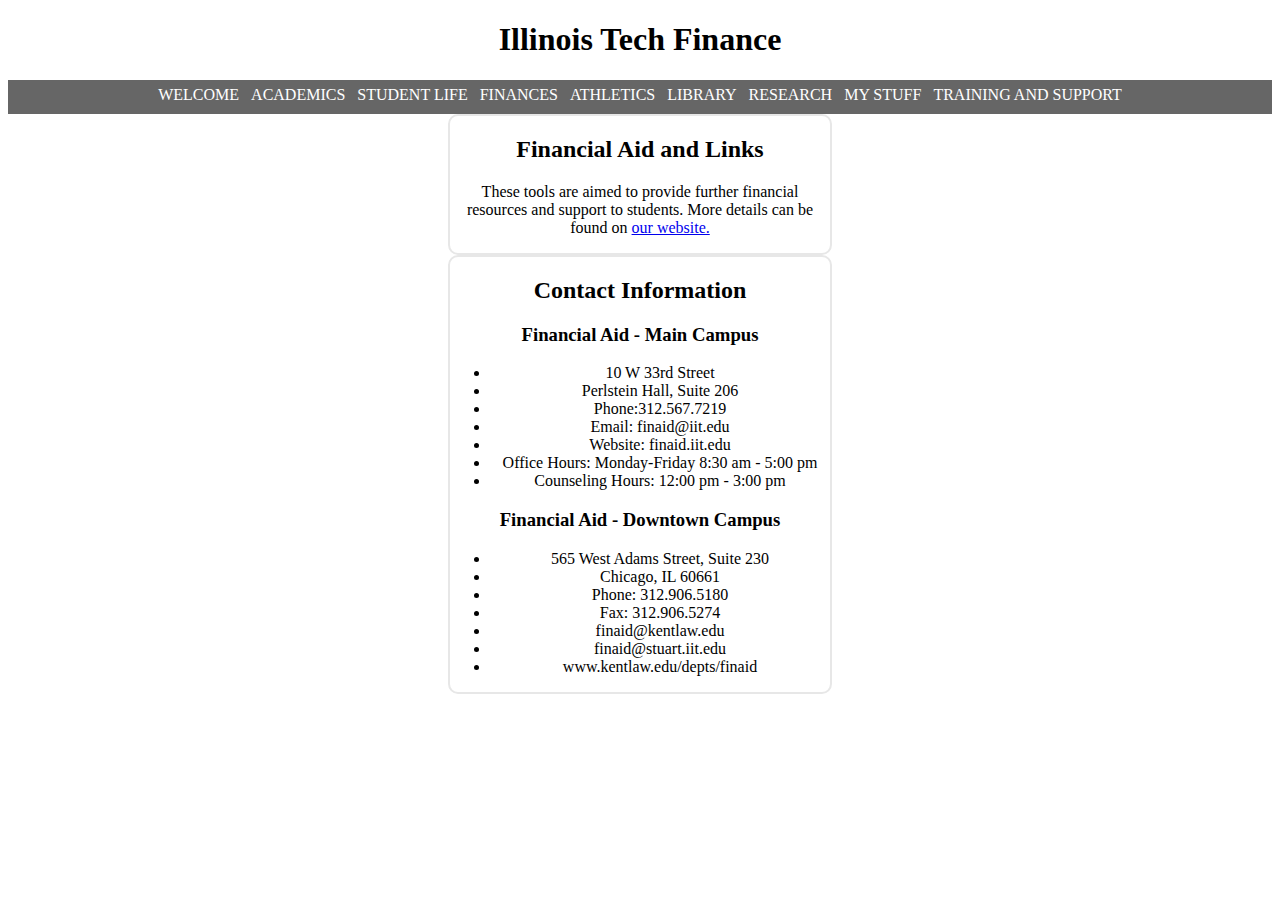
==== finance.html @ b455ccf9 "Merge pull request #10 from stsang123412/master" ====
<!DOCTYPE html>
<html lang = "en-us">
  <head>
    <meta charset = "UTF-8" />
    <meta name = "viewport" content = "width=device-width, initial-scale = 1.0, shrink-to-fit = no" />
    <title> IIT Finance </title>
    <link rel = "stylesheet" href = "css/normalize.css">
	<!--<link rel = "stylesheet" href = "css/welcome.css">-->
    <link rel = "stylesheet" href = "finance.css" <!-- placeholder for finance.css file-->
  </head>
    <body id = "finance-page">
	  <h1 id = "big-title"> Illinois Tech Finance </h1>
	  <!-- nav bar-->
	    <nav id="welcome-nav">
          <ul>
            <li><a href="welcome.html">Welcome</a></li>
            <li><a href="">Academics</a></li>
            <li><a href="">Student Life</a></li>
            <li><a href="finance.html">Finances</a></li>
            <li><a href="">Athletics</a></li>
            <li><a href="">Library</a></li>
            <li><a href="">Research</a></li>
            <li><a href="">My Stuff</a></li>
            <li><a href="">Training and Support</a></li>
          </ul>
      </nav>
	<!--Financial Aid(s) box -->
	  <div id = "Financial-Aid">
	    <h2>Financial Aid and Links</h2>
		  <p> These tools are aimed to provide further financial resources 
			  and support to students. More details can be found on <a href="http://web.iit.edu/financial-aid/money-management">our website.</a>
		  </p>
	  </div>
	<!--Contact Information box -->
	  <div id = "Contact-Information">
		<h2>Contact Information</h2>
		  <h3>Financial Aid - Main Campus</h3>
		    <ul>
			  <li> 10 W 33rd Street</li>
			  <li> Perlstein Hall, Suite 206</li>
			  <li> Phone:312.567.7219</li>
			  <li> Email: finaid@iit.edu</li>
			  <li> Website: finaid.iit.edu</li>
			  <li> Office Hours: Monday-Friday 8:30 am - 5:00 pm</li>
			  <li>Counseling Hours: 12:00 pm - 3:00 pm</li>
			</ul>
		  <h3>Financial Aid - Downtown Campus</h3>
		    <ul>
			  <li> 565 West Adams Street, Suite 230 </li>
			  <li> Chicago, IL 60661 </li>
			  <li> Phone: 312.906.5180 </li>
			  <li> Fax: 312.906.5274 </li>
			  <li> finaid@kentlaw.edu </li>
			  <li> finaid@stuart.iit.edu </li>
			  <li> www.kentlaw.edu/depts/finaid </li>
			<ul>
	  </div>

		  
	  
	</body>
---- css/welcome.css ----
#hawk {
    height: 35%;
    width: 35%;
    margin: 0 auto;
}

nav#welcome-nav{
  text-align: center;
  background-color: #666;
  position: relative;
  top: 0;
}

nav#welcome-nav ul{
  text-align: center;
  display: inline-block;
  list-style-type: none;
  margin: 0;
  padding: 0;
  overflow: hidden;
}

nav#welcome-nav ul li{
  float: left;
  text-align: center;
  margin: 0;
  width: auto;
}

nav#welcome-nav ul li a{
  text-align: center;
  display: block;
  padding: 0.375em; 
  font-size: 1em;
  color: white;
  text-decoration: none;
  text-transform: uppercase;
  font-family: Spectral;
}
---- finance.css ----
/*financial aid css*/
#big-title{
	text-align:center;
}

#Financial-Aid{
  margin: auto;
  top: 0;
  right: 0;
  bottom: 0;
  left: 0;
  height: 30%;
  width: 30%;
  border-style: solid;
  border-width: 2px;
  border-color: #E7E7E7;
  border-radius: 10px;
  text-align: center;
}
#Contact-Information{
  margin: auto;
  top: 0;
  right: 0;
  bottom: 0;
  left: 0;
  height: 30%;
  width: 30%;
  border-style: solid;
  border-width: 2px;
  border-color: #E7E7E7;
  border-radius: 10px;
  text-align:center;
}

/*part of the welcome.css file*/
nav#welcome-nav{
  text-align: center;
  background-color: #666;
  position: relative;
  top: 0;
}

nav#welcome-nav ul{
  text-align: center;
  display: inline-block;
  list-style-type: none;
  margin: 0;
  padding: 0;
  overflow: hidden;
}

nav#welcome-nav ul li{
  float: left;
  text-align: center;
  margin: 0;
  width: auto;
}

nav#welcome-nav ul li a{
  text-align: center;
  display: block;
  padding: 0.375em; 
  font-size: 1em;
  color: white;
  text-decoration: none;
  text-transform: uppercase;
  font-family: Spectral;
}
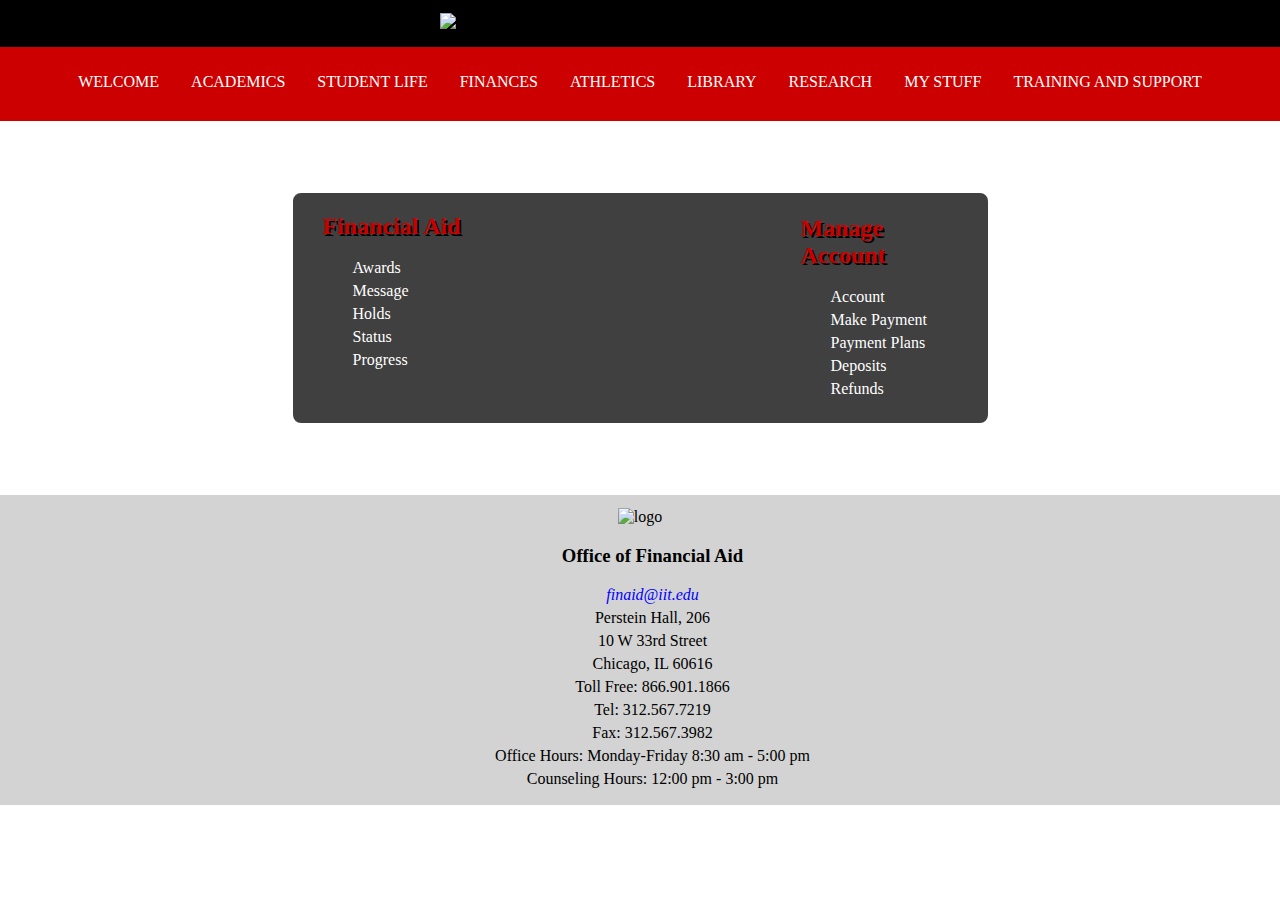
==== commit 3587a61c: "Merge pull request #1 from MakeMyIITeduGreatAgain/master" ====
--- a/finance.html
+++ b/finance.html
@@ -5,57 +5,60 @@
     <meta name = "viewport" content = "width=device-width, initial-scale = 1.0, shrink-to-fit = no" />
     <title> IIT Finance </title>
     <link rel = "stylesheet" href = "css/normalize.css">
-	<!--<link rel = "stylesheet" href = "css/welcome.css">-->
-    <link rel = "stylesheet" href = "finance.css" <!-- placeholder for finance.css file-->
+    <!--<link rel = "stylesheet" href = "css/welcome.css">-->
+    <link rel = "stylesheet" href = "css/finance.css"> <!-- placeholder for finance.css file-->
   </head>
-    <body id = "finance-page">
-	  <h1 id = "big-title"> Illinois Tech Finance </h1>
-	  <!-- nav bar-->
-	    <nav id="welcome-nav">
-          <ul>
-            <li><a href="welcome.html">Welcome</a></li>
-            <li><a href="">Academics</a></li>
-            <li><a href="">Student Life</a></li>
-            <li><a href="finance.html">Finances</a></li>
-            <li><a href="">Athletics</a></li>
-            <li><a href="">Library</a></li>
-            <li><a href="">Research</a></li>
-            <li><a href="">My Stuff</a></li>
-            <li><a href="">Training and Support</a></li>
-          </ul>
-      </nav>
-	<!--Financial Aid(s) box -->
-	  <div id = "Financial-Aid">
-	    <h2>Financial Aid and Links</h2>
-		  <p> These tools are aimed to provide further financial resources 
-			  and support to students. More details can be found on <a href="http://web.iit.edu/financial-aid/money-management">our website.</a>
-		  </p>
-	  </div>
-	<!--Contact Information box -->
-	  <div id = "Contact-Information">
-		<h2>Contact Information</h2>
-		  <h3>Financial Aid - Main Campus</h3>
-		    <ul>
-			  <li> 10 W 33rd Street</li>
-			  <li> Perlstein Hall, Suite 206</li>
-			  <li> Phone:312.567.7219</li>
-			  <li> Email: finaid@iit.edu</li>
-			  <li> Website: finaid.iit.edu</li>
-			  <li> Office Hours: Monday-Friday 8:30 am - 5:00 pm</li>
-			  <li>Counseling Hours: 12:00 pm - 3:00 pm</li>
-			</ul>
-		  <h3>Financial Aid - Downtown Campus</h3>
-		    <ul>
-			  <li> 565 West Adams Street, Suite 230 </li>
-			  <li> Chicago, IL 60661 </li>
-			  <li> Phone: 312.906.5180 </li>
-			  <li> Fax: 312.906.5274 </li>
-			  <li> finaid@kentlaw.edu </li>
-			  <li> finaid@stuart.iit.edu </li>
-			  <li> www.kentlaw.edu/depts/finaid </li>
-			<ul>
-	  </div>
-
-		  
-	  
-	</body>
+  <body id = "finance-page">
+    <div id="logoIIT">
+      <img class="iitImage"src="https://web.iit.edu/sites/all/modules/custom/iit_global_footer/images/IIT-Footer-Logo.png" alt="IITlogo1">
+    </div>
+    <!-- nav bar-->
+    <nav id="welcome-nav">
+      <ul>
+        <li><a href="welcome.html">Welcome</a></li>
+        <li><a href="">Academics</a></li>
+        <li><a href="">Student Life</a></li>
+        <li><a href="finance.html">Finances</a></li>
+        <li><a href="">Athletics</a></li>
+        <li><a href="">Library</a></li>
+        <li><a href="">Research</a></li>
+        <li><a href="">My Stuff</a></li>
+        <li><a href="">Training and Support</a></li>
+      </ul>
+    </nav>
+    <!--Financial Aid(s) box -->
+    <div id = "FinAid">
+      <h2>Financial Aid</h2>
+      <p class="ud"><a href="#">Awards</a></p>
+      <p class="ud"><a href="#">Message</a></p>
+      <p class="ud"><a href="#">Holds</a></p>
+      <p class="ud"><a href="#">Status</a></p>
+      <p class="last"><a href="#">Progress</a></p>
+      <div class="manAccount" >  
+        <h2>Manage Account</h2>
+        <p class="ud"><a href="#">Account</a></p>
+        <p class="ud"><a href="#">Make Payment</a></p>
+        <p class="ud"><a href="#">Payment Plans</a></p>
+        <p class="ud"><a href="#">Deposits</a></p>
+        <p class="last"><a href="#">Refunds</a></p>
+      </div>  
+    </div>
+    <!--Contact Information box -->
+    <footer class="footer">
+      <div class="triangleLogo">
+        <img src="https://www.scoutforceathlete.com/media/college/illinois-instate-of-tech55d1c2121c114.png" alt="logo">
+      </div>
+      <h3 class="footerText">Office of Financial Aid</h3>
+      <address>
+        <p class="footerText"><a class="link1" href="mailto:finaid@iit.edu">finaid@iit.edu</a></p>
+      </address>
+      <p class="footerText">Perstein Hall, 206</p>
+      <p class="footerText">10 W 33rd Street</p>
+      <p class="footerText">Chicago, IL 60616</p>
+      <p class="footerText">Toll Free: 866.901.1866</p>
+      <p class="footerText">Tel: 312.567.7219</p>
+      <p class="footerText">Fax: 312.567.3982</p>
+      <p class="footerText">Office Hours: Monday-Friday 8:30 am - 5:00 pm</p>
+      <p class="footerText">Counseling Hours: 12:00 pm - 3:00 pm</p>
+    </footer>
+  </body>
--- a/css/welcome.css
+++ b/css/welcome.css
@@ -1,16 +1,21 @@
+body{
+    margin: 0;
+    padding: 0;
+}
 #hawk {
     height: 35%;
     width: 35%;
     margin: 0 auto;
 }
-
 nav#welcome-nav{
   text-align: center;
-  background-color: #666;
+  background-color: #cc0000;
   position: relative;
   top: 0;
+  max-width: 100%;
+  padding: 10px;
+  margin: 0;
 }
-
 nav#welcome-nav ul{
   text-align: center;
   display: inline-block;
@@ -19,21 +24,30 @@
   padding: 0;
   overflow: hidden;
 }
-
 nav#welcome-nav ul li{
   float: left;
   text-align: center;
   margin: 0;
   width: auto;
 }
-
 nav#welcome-nav ul li a{
   text-align: center;
   display: block;
-  padding: 0.375em; 
+  padding: 1em; 
   font-size: 1em;
   color: white;
   text-decoration: none;
   text-transform: uppercase;
   font-family: Spectral;
 }
+#logoIIT{
+  display: block;
+  background-color: black;
+  padding: 1%;
+}
+.iitImage{
+  width: 400px;
+  display: block;
+  margin: auto;
+  padding-bottom: 3px;
+}
--- a/css/finance.css
+++ b/css/finance.css
@@ -0,0 +1,161 @@
+body{
+  margin: 0;
+  padding: 0;
+}
+/*financial aid css*/
+#big-title{
+  text-align:center;
+}
+#Contact-Information{
+  margin: auto;
+  top: 0;
+  right: 0;
+  bottom: 0;
+  left: 0;
+  height: 30%;
+  width: 30%;
+  border-style: solid;
+  border-width: 2px;
+  border-color: #E7E7E7;
+  border-radius: 10px;
+  text-align:center;
+}
+/*part of the welcome.css file*/
+nav#welcome-nav{
+  text-align: center;
+  background-color: #cc0000;
+  position: relative;
+  top: 0;
+  max-width: 100%;
+  padding: 10px;
+  margin: 0;
+}
+nav#welcome-nav ul{
+  text-align: center;
+  display: inline-block;
+  list-style-type: none;
+  margin: 0;
+  padding: 0;
+  overflow: hidden;
+}
+nav#welcome-nav ul li{
+  float: left;
+  text-align: center;
+  margin: 0;
+  width: auto;
+}
+nav#welcome-nav ul li a{
+  text-align: center;
+  display: block;
+  padding: 1em; 
+  font-size: 1em;
+  color: white;
+  text-decoration: none;
+  text-transform: uppercase;
+  font-family: Spectral;
+   
+}
+#logoIIT{
+  display: block;
+  background-color: black;
+  padding: 1%;
+}
+.iitImage{
+  width: 400px;
+  display: block;
+  margin: auto;
+  padding-bottom: 3px;
+}
+.footer {
+  padding-top: 1%;
+  padding-bottom: 1%;
+  left: 0;
+  bottom: 0;
+  margin-top: 70px;
+  width: 100%;
+  background-color: lightgray;
+  color: black;
+  text-align: center;
+  position: relative;
+  display: block;
+}
+img{
+  width: 80px;
+}
+p{
+  text-align: left;
+  padding-left: 25px;
+  margin: 5px;
+}
+h3{
+  text-align: left;
+  padding-left: 25px;
+}
+#FinAid{
+  margin: auto;
+  padding-left: 30px;
+  margin-top: 70px;
+  padding-right: 25px;
+  top: 0;
+  right: 0;
+  bottom: 0;
+  left:0;
+  width: 50%;
+  border-style: solid;
+  border-width: 2px;
+  border-color: white;
+  border-radius: 10px;
+  background-color: #404040;
+  background-image: url("https://upload.wikimedia.org/wikipedia/en/thumb/a/a6/IIT_Scarlet_Hawks.svg/1144px-IIT_Scarlet_Hawks.svg.png");
+  background-size: 160px ;
+  background-repeat: no-repeat;
+  background-position: center;
+  position: relative;
+  column-count: 2;
+  
+}
+#FinAid::before {
+  content: '';
+  top: 0;
+  right: 0;
+  left: 0;
+  bottom: 0;
+  background: rgba(0,0,0,0.8);
+}
+a{
+  color: white;
+  text-decoration: none;
+  position: relative; 
+}
+.link1{
+  text-align: center;
+  color: blue;
+}
+a:hover {
+  text-decoration: underline;
+  color: #ffcc00;
+}
+
+h2{
+  position: relative;
+  color: #cc0000;
+  text-shadow: 2px 2px black;
+}
+
+li a:hover {
+  background-color: #800000;
+   
+}
+li a:active {
+  background-color: #800000;
+}
+.last{
+  padding-bottom: 25px;
+}
+.manAccount{
+  padding-top: 2px;
+  padding-left: 150px;
+}
+.footerText{
+  text-align: center;
+}
